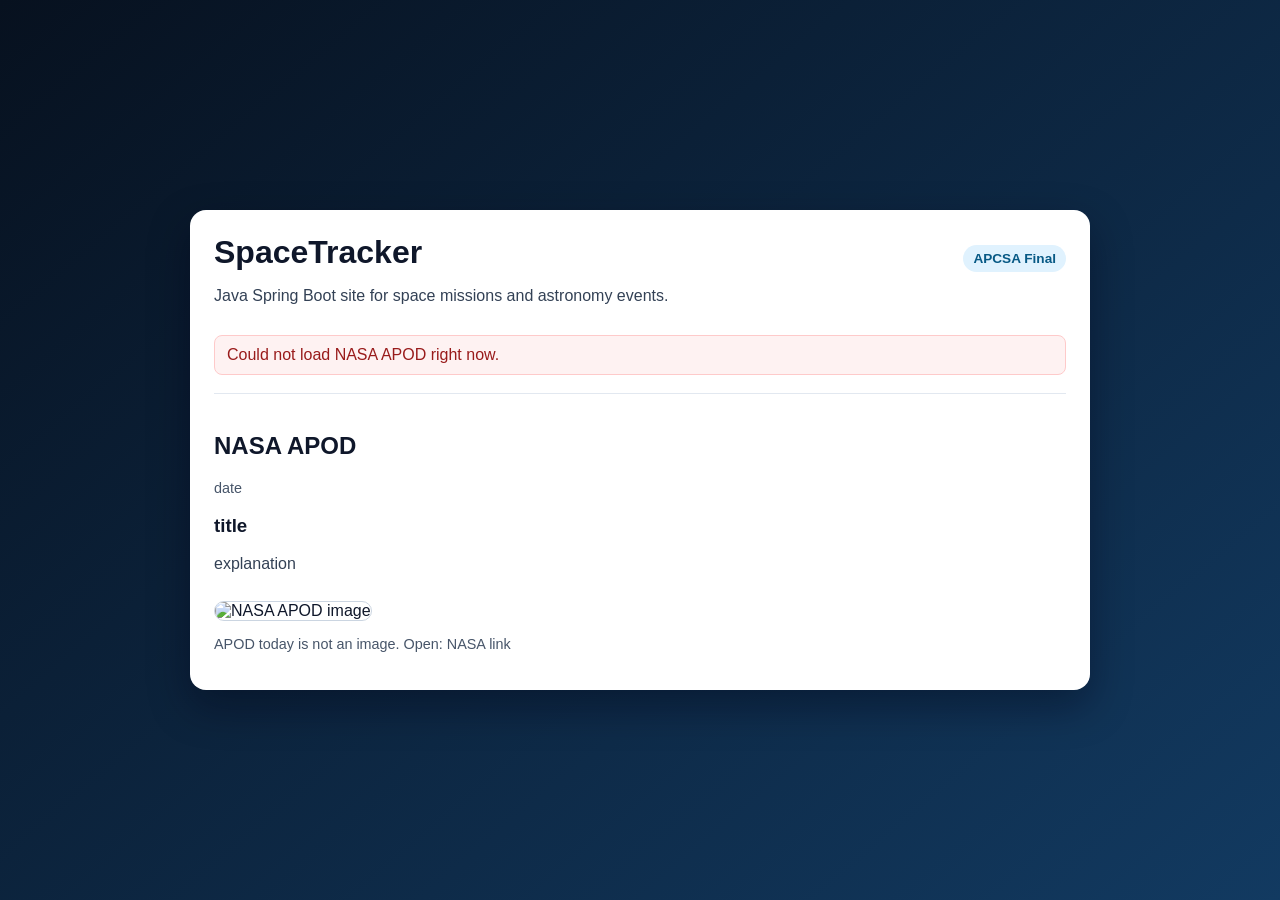
==== src/main/resources/templates/index.html @ 398d0370 "feat: scaffold spring boot web app with nasa apod" ====
<!DOCTYPE html>
<html lang="en" xmlns:th="http://www.thymeleaf.org">
<head>
    <meta charset="UTF-8">
    <meta name="viewport" content="width=device-width, initial-scale=1.0">
    <title>SpaceTracker</title>
    <style>
        :root {
            --bg1: #07111f;
            --bg2: #123a61;
            --card: #ffffff;
            --text: #0f172a;
            --muted: #334155;
            --accent: #0ea5e9;
        }

        * {
            box-sizing: border-box;
        }

        body {
            margin: 0;
            font-family: "Trebuchet MS", "Segoe UI", sans-serif;
            color: var(--text);
            background: linear-gradient(140deg, var(--bg1), var(--bg2));
            min-height: 100vh;
            display: grid;
            place-items: center;
            padding: 24px;
        }

        .card {
            width: min(900px, 100%);
            background: var(--card);
            border-radius: 16px;
            box-shadow: 0 16px 40px rgba(2, 6, 23, 0.4);
            padding: 24px;
        }

        h1 {
            margin-top: 0;
            margin-bottom: 8px;
        }

        p {
            color: var(--muted);
        }

        .top {
            display: flex;
            justify-content: space-between;
            align-items: baseline;
            gap: 12px;
            flex-wrap: wrap;
        }

        .badge {
            background: #e0f2fe;
            color: #075985;
            padding: 6px 10px;
            border-radius: 999px;
            font-size: 0.85rem;
            font-weight: 600;
        }

        .error {
            margin-top: 14px;
            padding: 10px 12px;
            border-radius: 8px;
            background: #fef2f2;
            color: #991b1b;
            border: 1px solid #fecaca;
        }

        .apod {
            margin-top: 18px;
            border-top: 1px solid #e2e8f0;
            padding-top: 18px;
        }

        .apod img {
            width: 100%;
            border-radius: 12px;
            margin-top: 12px;
            border: 1px solid #cbd5e1;
        }

        .small {
            font-size: 0.9rem;
            color: #475569;
        }
    </style>
</head>
<body>
<main class="card">
    <div class="top">
        <div>
            <h1>SpaceTracker</h1>
            <p>Java Spring Boot site for space missions and astronomy events.</p>
        </div>
        <span class="badge">APCSA Final</span>
    </div>

    <div class="error" th:if="${error}" th:text="${error}">Could not load NASA APOD right now.</div>

    <section class="apod" th:if="${apod != null}">
        <h2>NASA APOD</h2>
        <p class="small" th:text="${apod.date}">date</p>
        <h3 th:text="${apod.title}">title</h3>
        <p th:text="${apod.explanation}">explanation</p>
        <img th:if="${apod.media_type == 'image'}" th:src="${apod.url}" alt="NASA APOD image">
        <p class="small" th:if="${apod.media_type != 'image'}">
            APOD today is not an image. Open:
            <a th:href="${apod.url}" target="_blank" rel="noopener">NASA link</a>
        </p>
    </section>
</main>
</body>
</html>
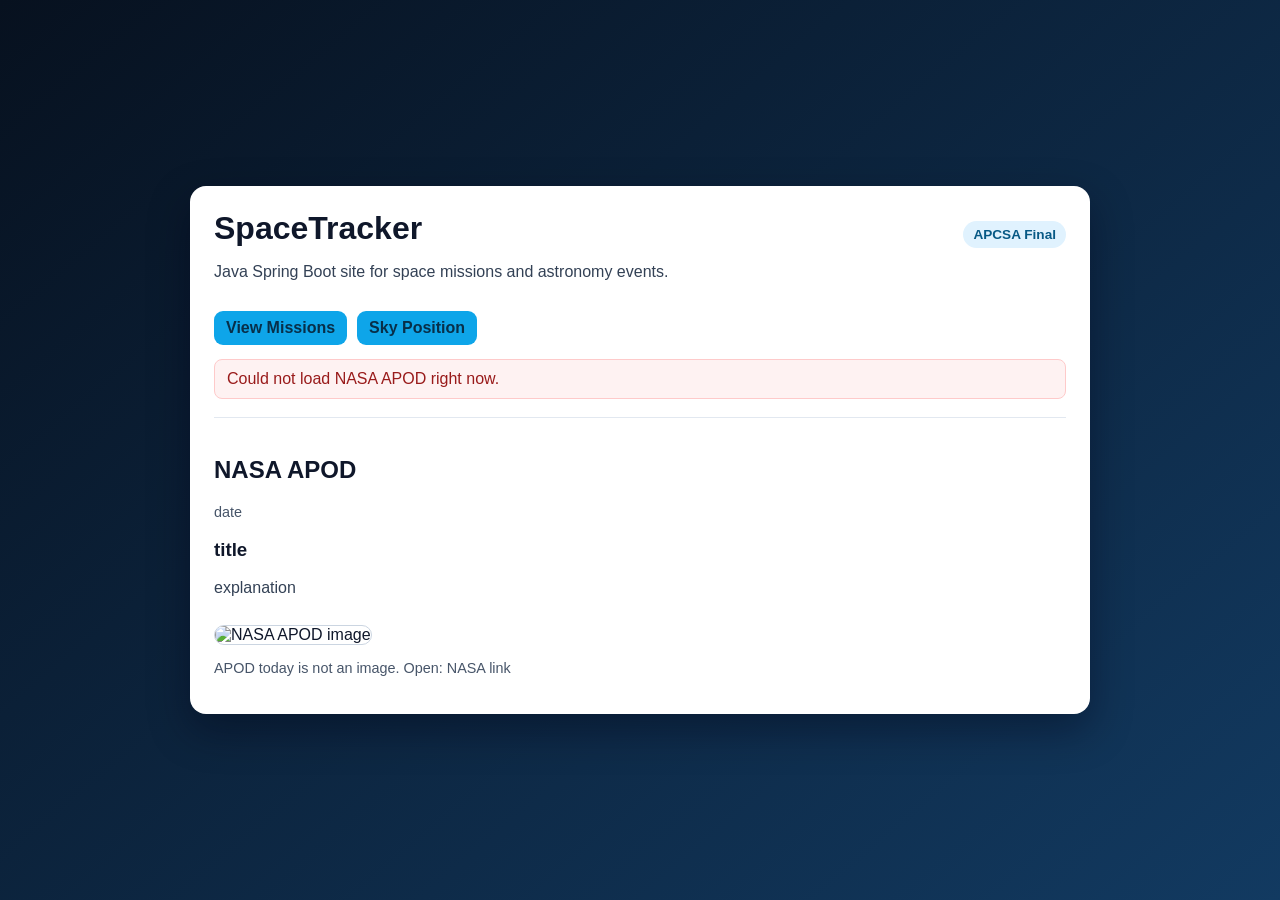
==== commit c7cb55c9: "feat: add missions and sky-position pages" ====
--- a/src/main/resources/templates/index.html
+++ b/src/main/resources/templates/index.html
@@ -89,6 +89,23 @@
             font-size: 0.9rem;
             color: #475569;
         }
+
+        .links {
+            margin-top: 14px;
+            display: flex;
+            gap: 10px;
+            flex-wrap: wrap;
+        }
+
+        .btn {
+            display: inline-block;
+            text-decoration: none;
+            background: var(--accent);
+            color: #082f49;
+            font-weight: 700;
+            padding: 8px 12px;
+            border-radius: 9px;
+        }
     </style>
 </head>
 <body>
@@ -99,6 +116,11 @@
             <p>Java Spring Boot site for space missions and astronomy events.</p>
         </div>
         <span class="badge">APCSA Final</span>
+    </div>
+
+    <div class="links">
+        <a class="btn" href="/missions">View Missions</a>
+        <a class="btn" href="/sky">Sky Position</a>
     </div>
 
     <div class="error" th:if="${error}" th:text="${error}">Could not load NASA APOD right now.</div>
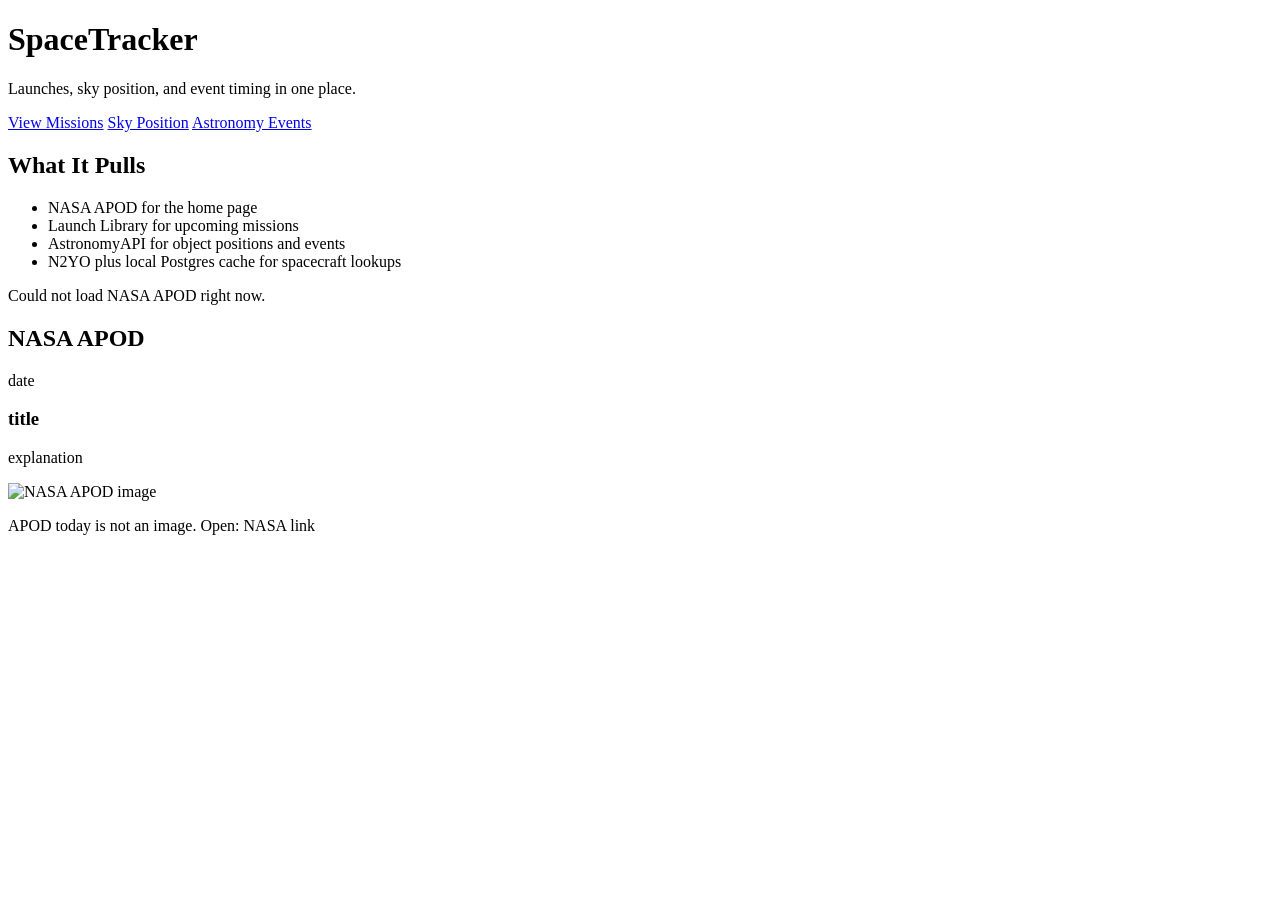
==== commit ff04222d: "style: simplify the dark theme" ====
--- a/src/main/resources/templates/index.html
+++ b/src/main/resources/templates/index.html
@@ -4,123 +4,35 @@
     <meta charset="UTF-8">
     <meta name="viewport" content="width=device-width, initial-scale=1.0">
     <title>SpaceTracker</title>
-    <style>
-        :root {
-            --bg1: #07111f;
-            --bg2: #123a61;
-            --card: #ffffff;
-            --text: #0f172a;
-            --muted: #334155;
-            --accent: #0ea5e9;
-        }
+    <link rel="stylesheet" th:href="@{/app.css}">
+</head>
+<body class="page-home">
+<main class="card">
+    <div class="hero">
+        <div>
+            <div class="top">
+                <div>
+                    <h1>SpaceTracker</h1>
+                    <p>Launches, sky position, and event timing in one place.</p>
+                </div>
+            </div>
 
-        * {
-            box-sizing: border-box;
-        }
+            <div class="links">
+                <a class="btn" href="/missions">View Missions</a>
+                <a class="btn" href="/sky">Sky Position</a>
+                <a class="btn" href="/events">Astronomy Events</a>
+            </div>
+        </div>
 
-        body {
-            margin: 0;
-            font-family: "Trebuchet MS", "Segoe UI", sans-serif;
-            color: var(--text);
-            background: linear-gradient(140deg, var(--bg1), var(--bg2));
-            min-height: 100vh;
-            display: grid;
-            place-items: center;
-            padding: 24px;
-        }
-
-        .card {
-            width: min(900px, 100%);
-            background: var(--card);
-            border-radius: 16px;
-            box-shadow: 0 16px 40px rgba(2, 6, 23, 0.4);
-            padding: 24px;
-        }
-
-        h1 {
-            margin-top: 0;
-            margin-bottom: 8px;
-        }
-
-        p {
-            color: var(--muted);
-        }
-
-        .top {
-            display: flex;
-            justify-content: space-between;
-            align-items: baseline;
-            gap: 12px;
-            flex-wrap: wrap;
-        }
-
-        .badge {
-            background: #e0f2fe;
-            color: #075985;
-            padding: 6px 10px;
-            border-radius: 999px;
-            font-size: 0.85rem;
-            font-weight: 600;
-        }
-
-        .error {
-            margin-top: 14px;
-            padding: 10px 12px;
-            border-radius: 8px;
-            background: #fef2f2;
-            color: #991b1b;
-            border: 1px solid #fecaca;
-        }
-
-        .apod {
-            margin-top: 18px;
-            border-top: 1px solid #e2e8f0;
-            padding-top: 18px;
-        }
-
-        .apod img {
-            width: 100%;
-            border-radius: 12px;
-            margin-top: 12px;
-            border: 1px solid #cbd5e1;
-        }
-
-        .small {
-            font-size: 0.9rem;
-            color: #475569;
-        }
-
-        .links {
-            margin-top: 14px;
-            display: flex;
-            gap: 10px;
-            flex-wrap: wrap;
-        }
-
-        .btn {
-            display: inline-block;
-            text-decoration: none;
-            background: var(--accent);
-            color: #082f49;
-            font-weight: 700;
-            padding: 8px 12px;
-            border-radius: 9px;
-        }
-    </style>
-</head>
-<body>
-<main class="card">
-    <div class="top">
-        <div>
-            <h1>SpaceTracker</h1>
-            <p>Java Spring Boot site for space missions and astronomy events.</p>
-        </div>
-        <span class="badge">APCSA Final</span>
-    </div>
-
-    <div class="links">
-        <a class="btn" href="/missions">View Missions</a>
-        <a class="btn" href="/sky">Sky Position</a>
+        <aside class="panel">
+            <h2>What It Pulls</h2>
+            <ul class="facts">
+                <li>NASA APOD for the home page</li>
+                <li>Launch Library for upcoming missions</li>
+                <li>AstronomyAPI for object positions and events</li>
+                <li>N2YO plus local Postgres cache for spacecraft lookups</li>
+            </ul>
+        </aside>
     </div>
 
     <div class="error" th:if="${error}" th:text="${error}">Could not load NASA APOD right now.</div>
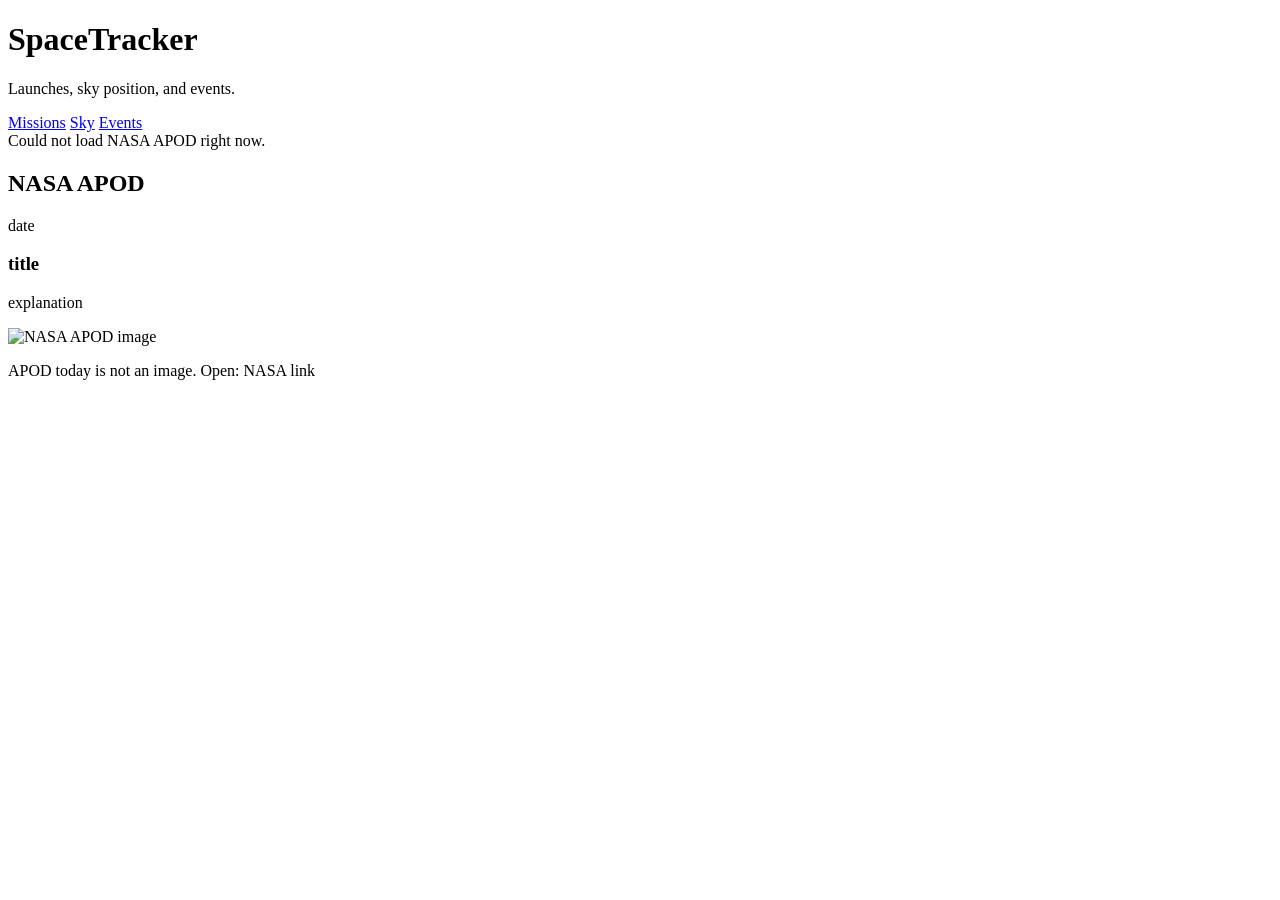
==== commit c7a43b2d: "style: simplify the interface" ====
--- a/src/main/resources/templates/index.html
+++ b/src/main/resources/templates/index.html
@@ -9,30 +9,13 @@
 <body class="page-home">
 <main class="card">
     <div class="hero">
-        <div>
-            <div class="top">
-                <div>
-                    <h1>SpaceTracker</h1>
-                    <p>Launches, sky position, and event timing in one place.</p>
-                </div>
-            </div>
-
-            <div class="links">
-                <a class="btn" href="/missions">View Missions</a>
-                <a class="btn" href="/sky">Sky Position</a>
-                <a class="btn" href="/events">Astronomy Events</a>
-            </div>
+        <h1>SpaceTracker</h1>
+        <p>Launches, sky position, and events.</p>
+        <div class="links">
+            <a class="btn" href="/missions">Missions</a>
+            <a class="btn" href="/sky">Sky</a>
+            <a class="btn" href="/events">Events</a>
         </div>
-
-        <aside class="panel">
-            <h2>What It Pulls</h2>
-            <ul class="facts">
-                <li>NASA APOD for the home page</li>
-                <li>Launch Library for upcoming missions</li>
-                <li>AstronomyAPI for object positions and events</li>
-                <li>N2YO plus local Postgres cache for spacecraft lookups</li>
-            </ul>
-        </aside>
     </div>
 
     <div class="error" th:if="${error}" th:text="${error}">Could not load NASA APOD right now.</div>
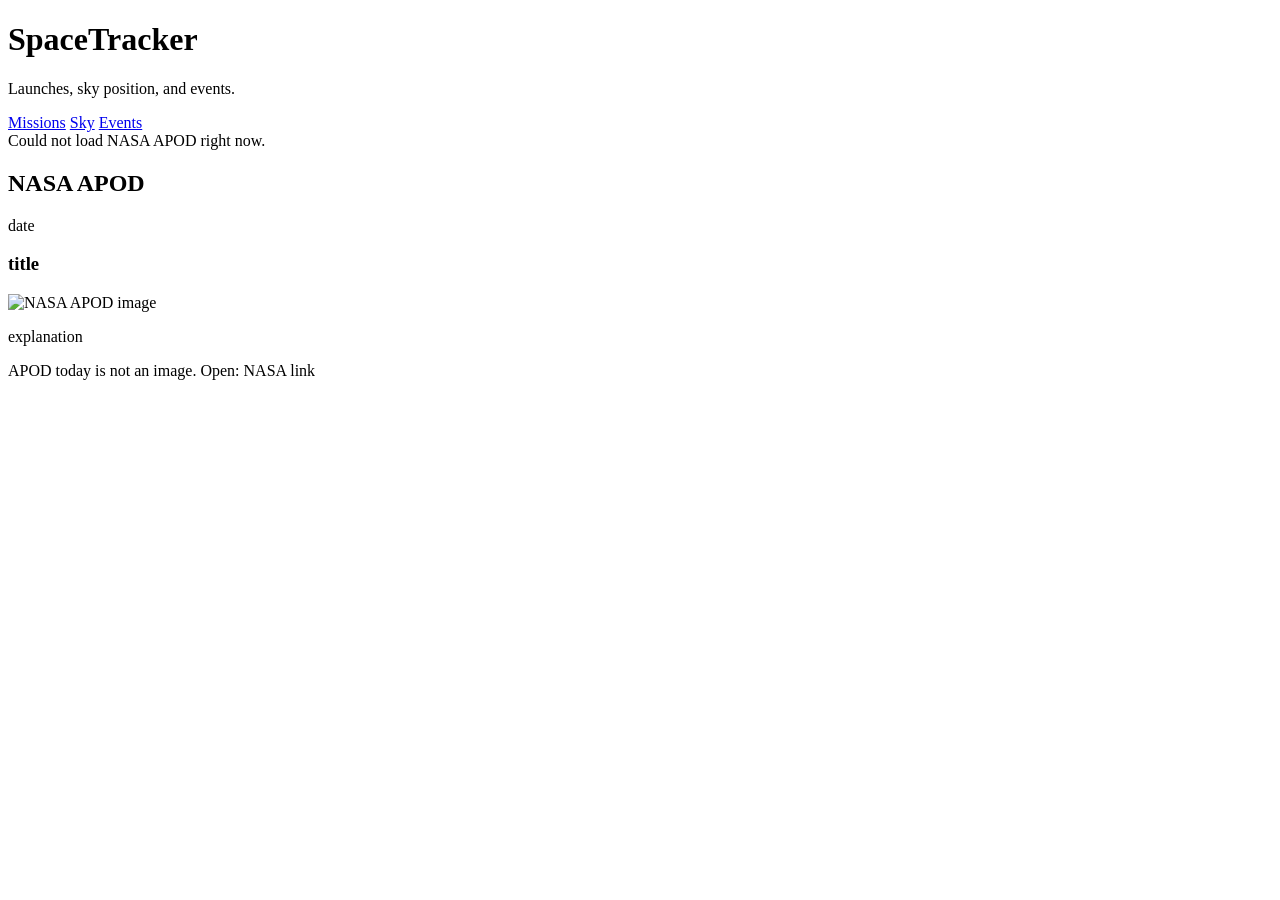
==== commit 5fe6a472: "style: tighten the apod layout" ====
--- a/src/main/resources/templates/index.html
+++ b/src/main/resources/templates/index.html
@@ -24,8 +24,16 @@
         <h2>NASA APOD</h2>
         <p class="small" th:text="${apod.date}">date</p>
         <h3 th:text="${apod.title}">title</h3>
-        <p th:text="${apod.explanation}">explanation</p>
-        <img th:if="${apod.media_type == 'image'}" th:src="${apod.url}" alt="NASA APOD image">
+        <a
+            class="apod-media"
+            th:if="${apod.media_type == 'image'}"
+            th:href="${apod.hdurl != null and !#strings.isEmpty(apod.hdurl) ? apod.hdurl : apod.url}"
+            target="_blank"
+            rel="noopener"
+        >
+            <img th:src="${apod.url}" alt="NASA APOD image">
+        </a>
+        <p class="apod-copy" th:text="${apod.explanation}">explanation</p>
         <p class="small" th:if="${apod.media_type != 'image'}">
             APOD today is not an image. Open:
             <a th:href="${apod.url}" target="_blank" rel="noopener">NASA link</a>
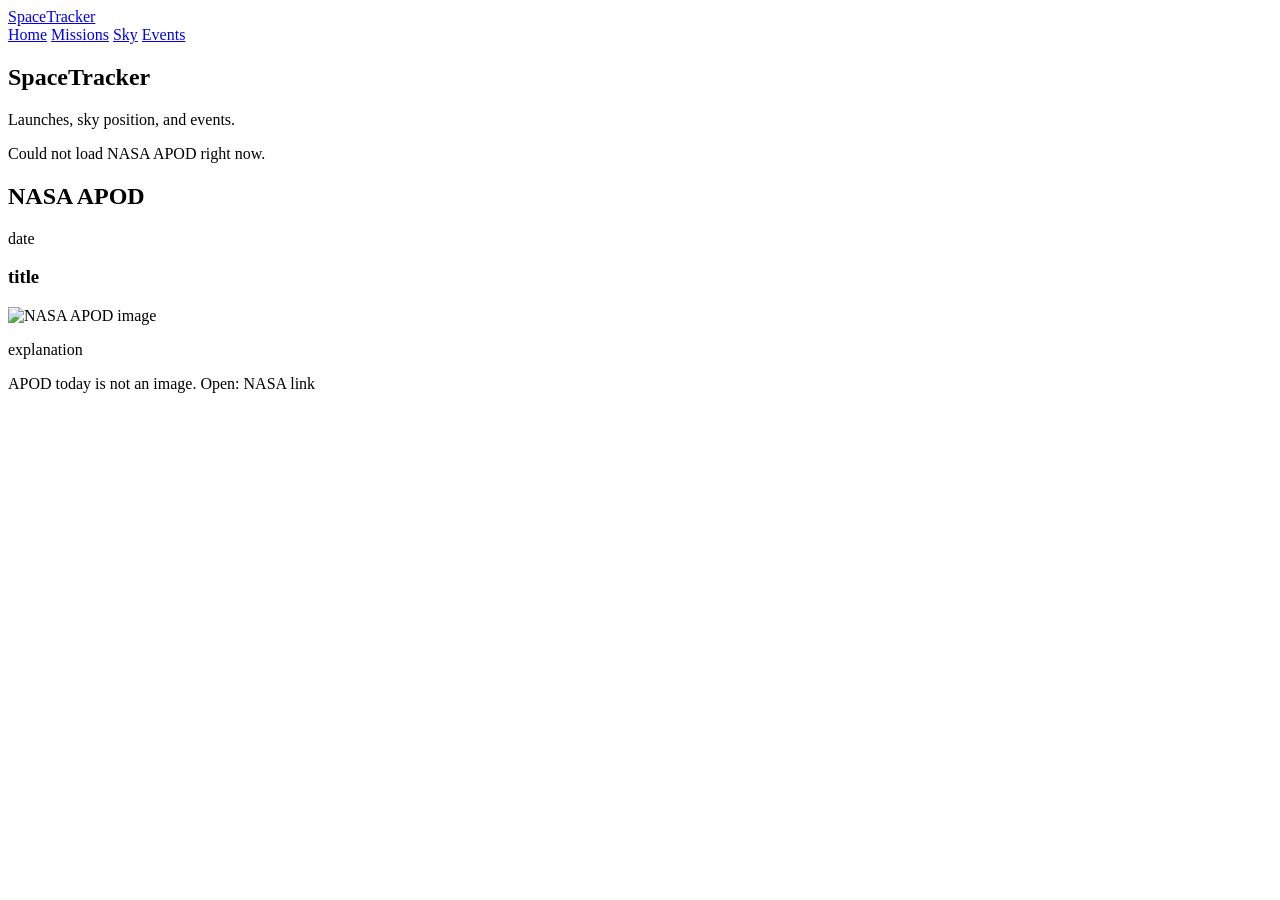
==== commit 30ac551a: "style: standardize page navigation" ====
--- a/src/main/resources/templates/index.html
+++ b/src/main/resources/templates/index.html
@@ -8,15 +8,20 @@
 </head>
 <body class="page-home">
 <main class="card">
-    <div class="hero">
+    <header class="site-header">
+        <a class="brand" href="/">SpaceTracker</a>
+        <nav class="site-nav">
+            <a class="active" href="/">Home</a>
+            <a href="/missions">Missions</a>
+            <a href="/sky">Sky</a>
+            <a href="/events">Events</a>
+        </nav>
+    </header>
+
+    <section class="hero">
         <h1>SpaceTracker</h1>
         <p>Launches, sky position, and events.</p>
-        <div class="links">
-            <a class="btn" href="/missions">Missions</a>
-            <a class="btn" href="/sky">Sky</a>
-            <a class="btn" href="/events">Events</a>
-        </div>
-    </div>
+    </section>
 
     <div class="error" th:if="${error}" th:text="${error}">Could not load NASA APOD right now.</div>
 
